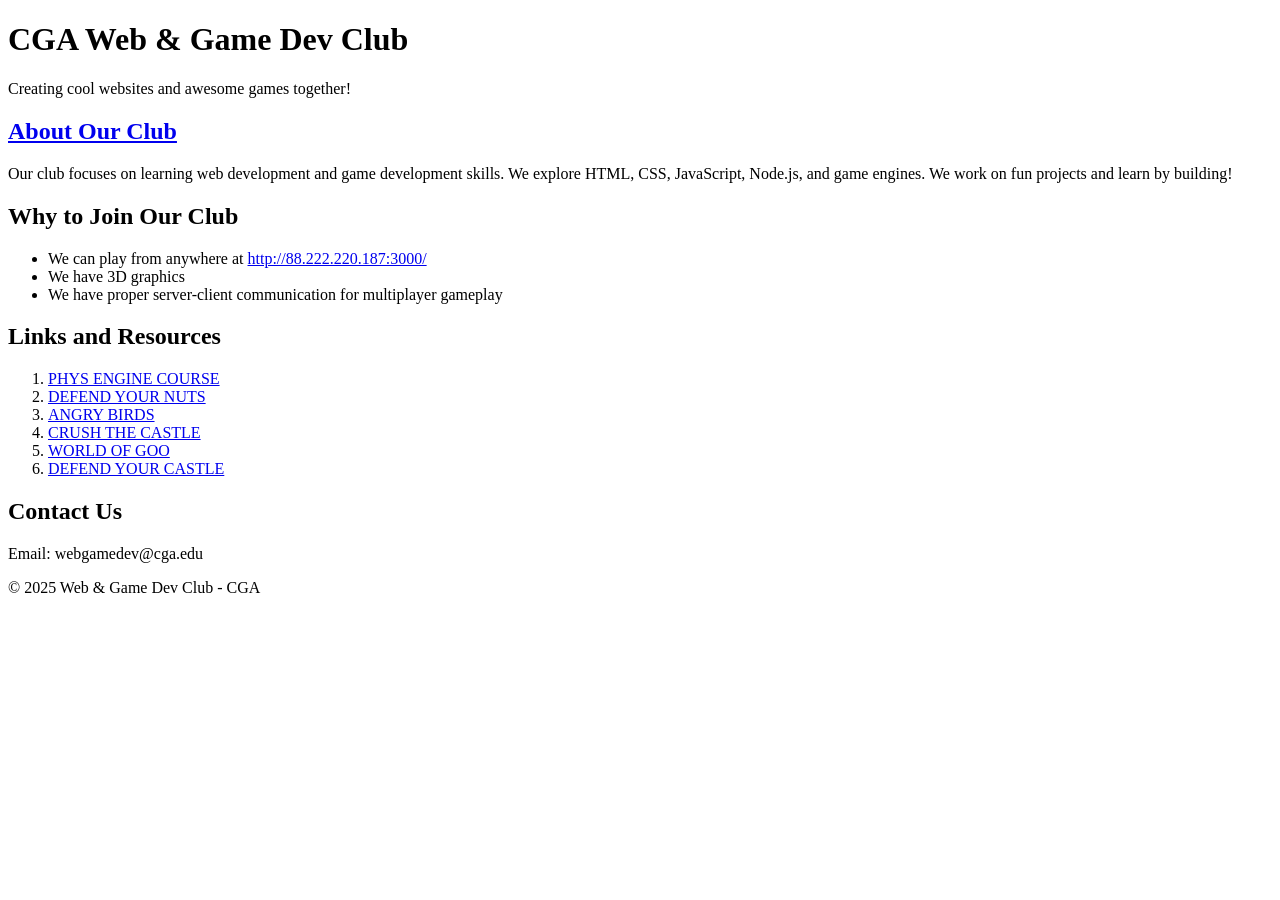
==== about.html @ b4599013 "Merge pull request #5 from YArazov/style-about styled about and added header/footer" ====
<!DOCTYPE html>
<html lang="en">
<head>
<meta charset="UTF-8" />
<meta name="viewport" content="width=device-width, initial-scale=1.0" />
<title>about our club</title>
<link rel="stylesheet" href="style.css" />
</head>
<body>
    <header>
        <h1>CGA Web & Game Dev Club</h1>
        <p>Creating cool websites and awesome games together!</p>
    </header>
    <main>
        <section id="about">
            <h2><a href="about.html">About Our Club</a></h2>
            <p>
            Our club focuses on learning web development and game development skills.
            We explore HTML, CSS, JavaScript, Node.js, and game engines. We work on fun
            projects and learn by building!
            </p>
        </section>

        <section>
            <h2>Why to Join Our Club</h2>
            <ul>
            <li>We can play from anywhere at <a href="http://88.222.220.187:3000/">http://88.222.220.187:3000/</a></li>
            <li>We have 3D graphics</li>
            <li>We have proper server-client communication for multiplayer gameplay</li>
            </ul>
        </section>

        <section>
            <h2>Links and Resources</h2>
            <ol>
                <li><a href="https://www.youtube.com/watch?v=TUZvvmu4Yz4&list=PLo6lBZn6hgca1T7cNZXpiq4q395ljbEI_">PHYS ENGINE COURSE</a></li>
                <li><a href="https://www.youtube.com/watch?v=xK05m_3YtsU">DEFEND YOUR NUTS</a></li>
                <li><a href="https://www.youtube.com/watch?v=aiiQ8btusrs">ANGRY BIRDS</a></li>
                <li><a href="https://www.youtube.com/watch?v=dMPOrPA2cqg">CRUSH THE CASTLE</a></li>
                <li><a href="https://www.youtube.com/watch?v=92rWWaspoFI">WORLD OF GOO</a></li>
                <li><a href="https://www.youtube.com/watch?v=T72oNjRO8QQ">DEFEND YOUR CASTLE</a></li>
            </ol>
        </section>

        <section id="contact">
            <h2>Contact Us</h2>
            <p>Email: webgamedev@cga.edu</p>
        </section>

    </main>
    <footer>
        <p>© 2025 Web & Game Dev Club - CGA</p>
    </footer>
</body>
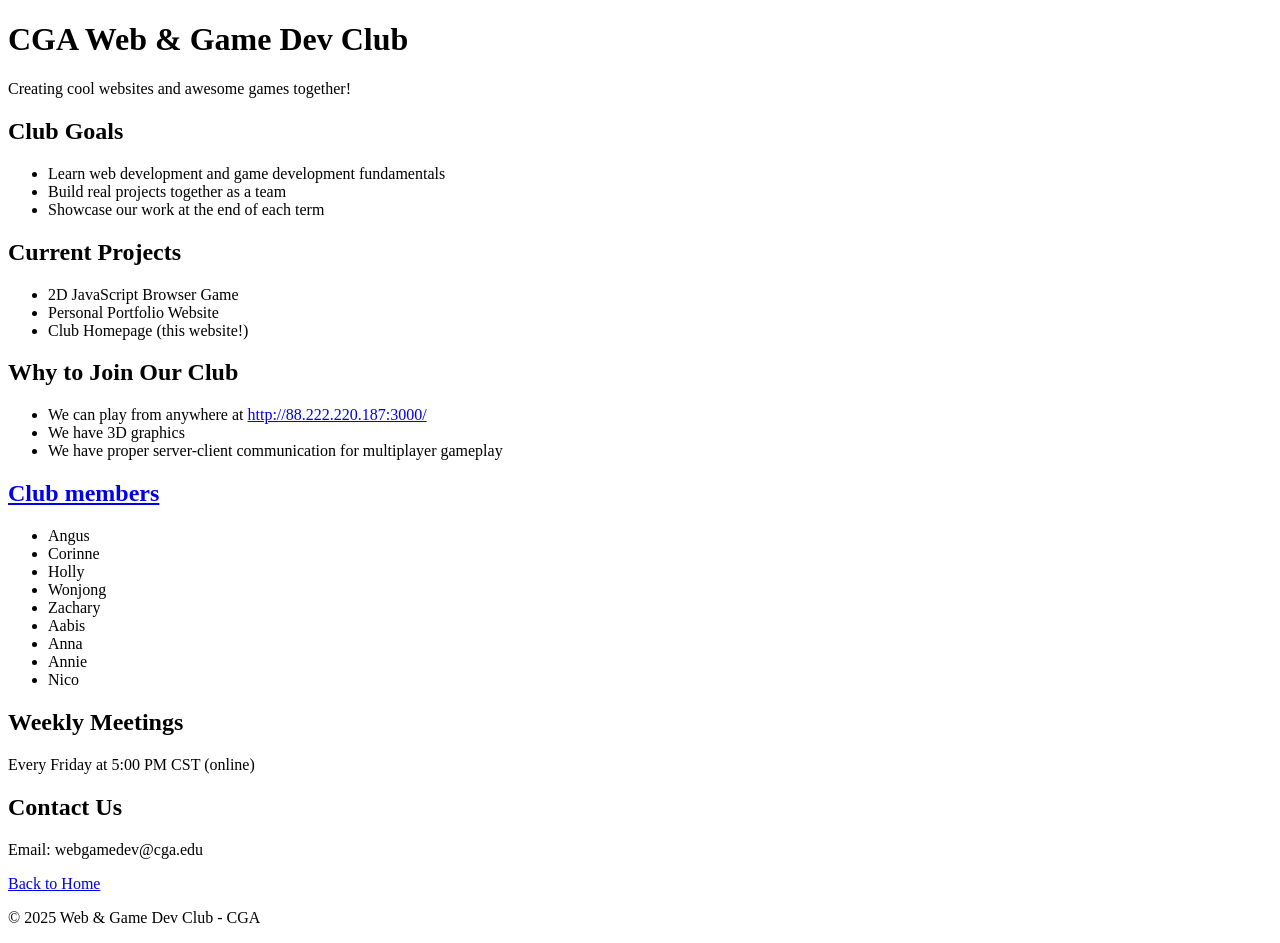
==== commit a7d5cdef: "Merge pull request #6 from Annie1119/main merge some of the content into about" ====
--- a/about.html
+++ b/about.html
@@ -12,13 +12,23 @@
         <p>Creating cool websites and awesome games together!</p>
     </header>
     <main>
-        <section id="about">
-            <h2><a href="about.html">About Our Club</a></h2>
-            <p>
-            Our club focuses on learning web development and game development skills.
-            We explore HTML, CSS, JavaScript, Node.js, and game engines. We work on fun
-            projects and learn by building!
-            </p>
+
+        <section id="goals">
+            <h2>Club Goals</h2>
+            <ul>
+            <li>Learn web development and game development fundamentals</li>
+            <li>Build real projects together as a team</li>
+            <li>Showcase our work at the end of each term</li>
+            </ul>
+        </section>
+
+        <section id="projects">
+            <h2>Current Projects</h2>
+            <ul>
+            <li>2D JavaScript Browser Game</li>
+            <li>Personal Portfolio Website</li>
+            <li>Club Homepage (this website!)</li>
+            </ul>
         </section>
 
         <section>
@@ -30,7 +40,7 @@
             </ul>
         </section>
 
-        <section>
+        <!-- <section>
             <h2>Links and Resources</h2>
             <ol>
                 <li><a href="https://www.youtube.com/watch?v=TUZvvmu4Yz4&list=PLo6lBZn6hgca1T7cNZXpiq4q395ljbEI_">PHYS ENGINE COURSE</a></li>
@@ -40,13 +50,34 @@
                 <li><a href="https://www.youtube.com/watch?v=92rWWaspoFI">WORLD OF GOO</a></li>
                 <li><a href="https://www.youtube.com/watch?v=T72oNjRO8QQ">DEFEND YOUR CASTLE</a></li>
             </ol>
+        </section> -->
+
+        <section id="members" >
+            <h2><a href="member.html">Club members</a></h2>
+            <ul>
+            <li>Angus</li>
+            <li>Corinne</li>
+            <li>Holly</li>
+            <li>Wonjong</li>
+            <li>Zachary</li>
+            <li>Aabis</li>
+            <li>Anna</li>
+            <li>Annie</li>
+            <li>Nico</li>
+            </ul>
+        </section>
+
+        <section id="meetings">
+            <h2>Weekly Meetings</h2>
+            <p>Every Friday at 5:00 PM CST (online)</p>
         </section>
 
         <section id="contact">
             <h2>Contact Us</h2>
             <p>Email: webgamedev@cga.edu</p>
+            <a href="index.html">Back to Home</a>
         </section>
-
+        
     </main>
     <footer>
         <p>© 2025 Web & Game Dev Club - CGA</p>
